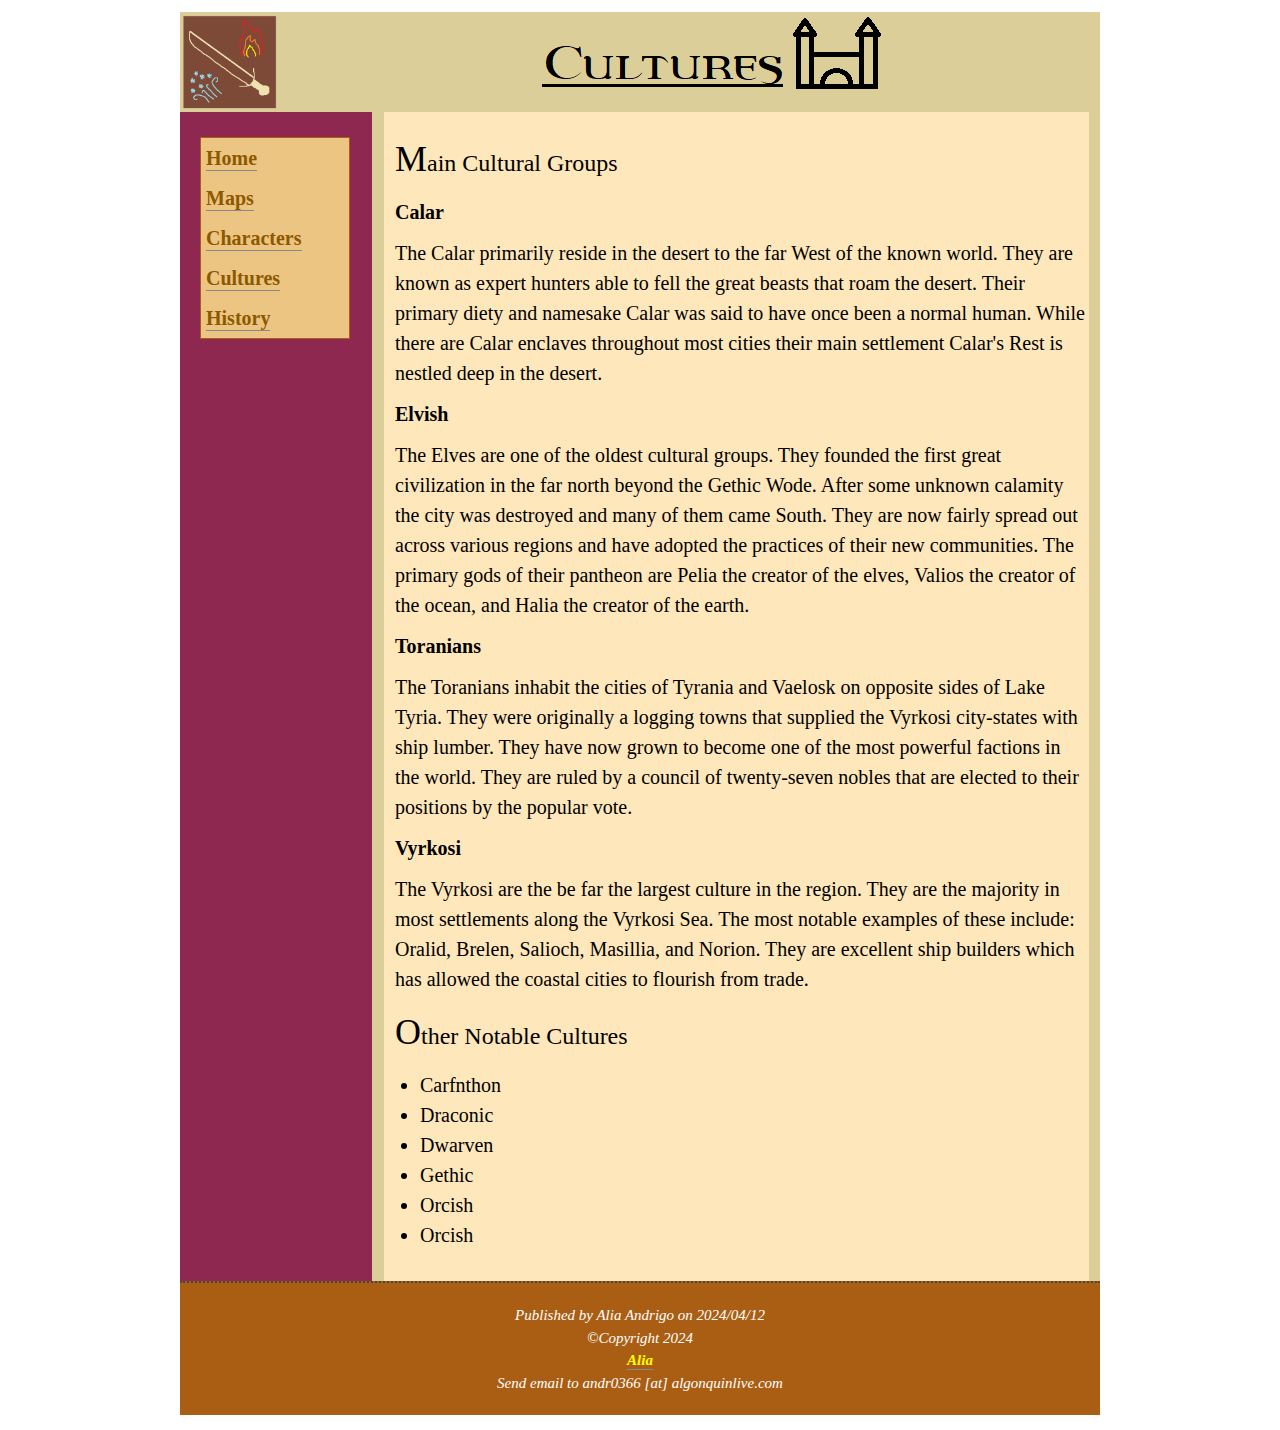
==== cultures.html @ 88edfb70 "Add files via upload" ====
<!DOCTYPE html>
<html lang="en">
  <head> 
   <link rel="stylesheet" href="global.css" media="screen">
   <title>A World of Sword and Sorcery/cultures</title> 
  </head>
<body class="cultures">

<div id="wrapper"> 
<header> <img src="images/logo.png" width="100"/><h1>Cultures</h1> </header>
<br><br>

<article>

<section> <h2>Main Cultural Groups </h2> </section>

<section> <p><strong>Calar</strong></p>
<p>The Calar primarily reside in the desert to the far West of the known world. They are known as expert hunters able to fell the great beasts that roam the desert.  Their primary diety and namesake Calar was said to have once been a normal human. While there are Calar enclaves throughout most cities their main settlement Calar's Rest is nestled deep in the desert.</p>
<p><strong>Elvish</strong></p>
<p>The Elves are one of the oldest cultural groups.  They founded the first great civilization in the far north beyond the Gethic Wode.  After some unknown calamity the city was destroyed and many of them came South.  They are now fairly spread out across various regions and have adopted the practices of their new communities.  The primary gods of their pantheon are Pelia the creator of the elves, Valios the creator of the ocean, and Halia the creator of the earth.</p>
<p><strong>Toranians</strong></p>
<p>The Toranians inhabit the cities of Tyrania and Vaelosk on opposite sides of Lake Tyria.  They were originally a logging towns that supplied the Vyrkosi city-states with ship lumber.  They have now grown to become one of the most powerful factions in the world. They are ruled by a council of twenty-seven nobles that are elected to their positions by the popular vote.</p>
<p><strong>Vyrkosi</strong></p>
<p>The Vyrkosi are the be far the largest culture in the region.  They are the majority in most settlements along the Vyrkosi Sea.  The most notable examples of these include: Oralid, Brelen, Salioch, Masillia, and Norion.  They are excellent ship builders which has allowed the coastal cities to flourish from trade.   
</section>

<section> <h2>Other Notable Cultures</h2> </section>
 <ul>
  <li> Carfnthon </li>
  <li> Draconic </li>
  <li> Dwarven </li>
  <li> Gethic </li>
  <li> Orcish </li>
  <li> Orcish </li>
 </ul>
<br>
</article>

<nav role="navigation">
 <ul>
  <li> <a href="index.html" title="home"> Home </a> </li>
  <li> <a href="maps.html" title="map"> Maps </a> </li>
  <li> <a href="characters.html" title="characters"> Characters </a> </li>
  <li> <a href="cultures.html" title="cultures"> Cultures </a> </li>
  <li> <a href="history.html" title="history"> History </a> </li>
 </ul>
</nav>

<footer>

<p><address>Published by Alia Andrigo on 2024/04/12

<br>
&copy;Copyright 2024
<br>
<a href="mailto:andr0366@algonquinlive.com"title="Send email to Alia">Alia</a><br>Send email to andr0366 [at] algonquinlive.com </address></p>
</footer>

</div> <!--this div tag is closing wrapper-->

</body>
</html>
---- global.css ----
/* Alia Andrigo's CSS file */

body {font-family: "times new roman", verdana, arial, sans-serif;
      font-size: 20px;
      line-height: 1.5;
      margin: 0;
      padding: 0;
      background: white url(images/senvalamap.png) left top fixed;}

h2::first-letter {font-size:150%;}
h3::first-letter {font-size:150%;}
h4::first-letter {font-size:150%;}
h5::first-letter {font-size:150%;}

h1, h2, h3, h4, h5 {font-family: georgia, calibri, serif;  
            font-weight: normal;}

h1 {font-size:160%;}
h2, h3, h4, h5 {font-size:120%;}

p, h1, h2, h3, h4, h5, ol, ul {margin-top:0; 
                       margin-bottom:1px;}

ol {padding-left: 0;
    margin-left:300px;}

.nav-images {padding:10px; 
     border:1px solid black; 
     background-color: white;}

.map-images {padding:15px;}

a {color: #8c5900;
   font-weight: bold;
   text-decoration: none;
   border-bottom: 1px solid #898989;
   padding-bottom: 1px; }

a:visited {color: #4a2885;}

/a:hover, a:focus, a:active {background-color: #fff5e8; color: #800080; border-bottom-color: #fdebcf;}

div#wrapper {width: 920px;
             margin-left:auto;
             margin-right:auto;
             margin-top: 12px;
             margin-bottom: 15px;
             clear: both;
             background-color: #8e2850;
             background-image: url(images/wrap.png);
             background-repeat: repeat-y;
             background-position: right top;
             background-attachment: scroll;
             border: none;}

header {height: 100px;
        float: left;
        width: 920px;
        margin-bottom: 20px;}
        header h1, header p {text-indent: -999999px;}

.home header{background: white url(images/bannerhome.png) no-repeat;}
.maps header{background: white url(images/bannermaps.png) no-repeat;}
.characters header{background: white url(images/bannercharacters.png) no-repeat;}
.cultures header{background: white url(images/bannercultures.png) no-repeat;}
.history header{background: white url(images/bannerhistory.png) no-repeat;}

article {float: right;
         width: 720px;
         padding-left: 10px;}

p, h2, h3, h4, h5, table {width: 690px;
   padding-bottom: 10px;
   padding-left: 15px;
   padding-right: 15px;}
         
nav {float: left;
     width: 160px;
     padding: 5px;
     padding-left: 10px;}

footer {text-align: center;
        clear: both;
        padding: 10px;
        font-size: 75%;
        height: 1%;
        background-color: #aa5e14;
        color: #ffffff;
        border-top: 2px dotted #464646;}
table, th, td {border-style: hidden;
               border-collapse: collapse;
               padding-left: 15px;
               padding-bottom: 10px;}

nav ul {list-style-type: none;
        border: 1px solid #aa5e14;
        margin-left: 10px;
        padding-left: 5px;
        background-color: #ecc582;
        display: block;
        line-height: 2;
        height: 1%;}

nav a:hover {background-color: white;}

footer a:link {color: yellow;}
footer a:hover, footer a:focus, footer a:active {background-color: transparent;
                                                 border: none;}
table {border: 1px solid black;}

caption {display:none;}

thead {color: white;
       background-color: #cccccc;
       text-align: left;}
tbody {font-family: georgia, "times new roman", serif;
       font-size: 90%;}
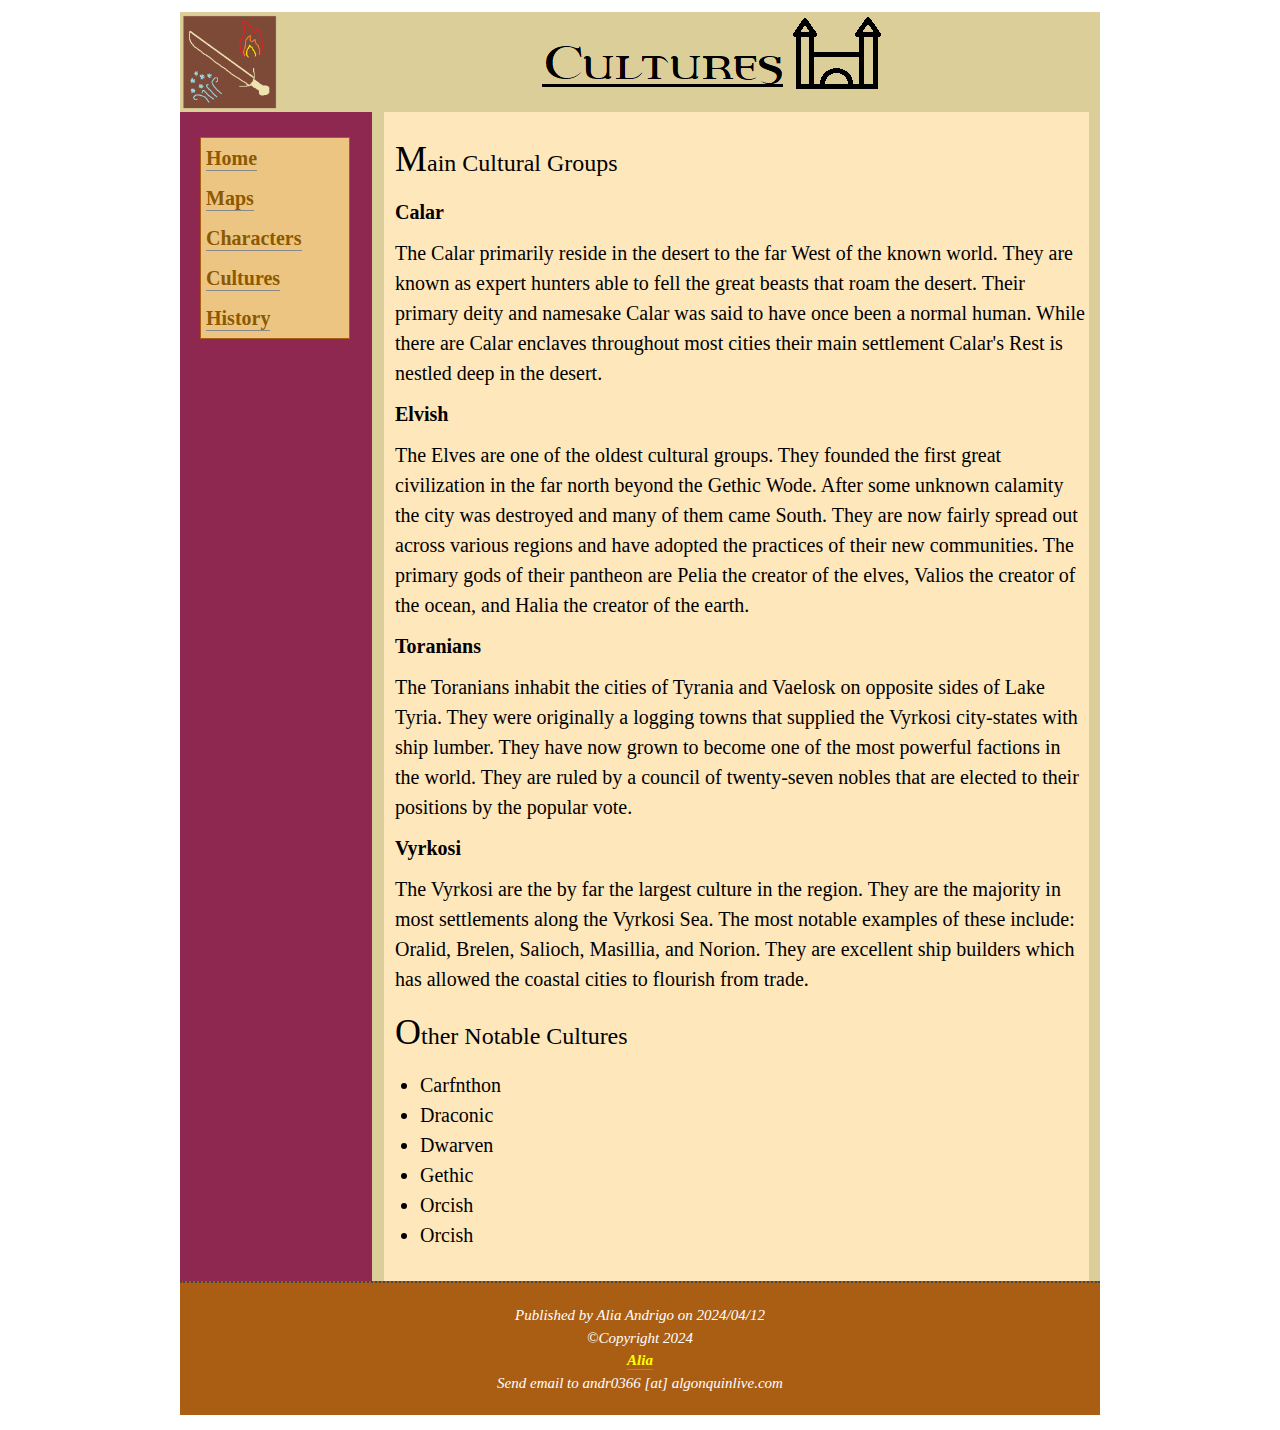
==== commit f1aa90ce: "Update cultures.html" ====
--- a/cultures.html
+++ b/cultures.html
@@ -15,13 +15,13 @@
 <section> <h2>Main Cultural Groups </h2> </section>
 
 <section> <p><strong>Calar</strong></p>
-<p>The Calar primarily reside in the desert to the far West of the known world. They are known as expert hunters able to fell the great beasts that roam the desert.  Their primary diety and namesake Calar was said to have once been a normal human. While there are Calar enclaves throughout most cities their main settlement Calar's Rest is nestled deep in the desert.</p>
+<p>The Calar primarily reside in the desert to the far West of the known world. They are known as expert hunters able to fell the great beasts that roam the desert.  Their primary deity and namesake Calar was said to have once been a normal human. While there are Calar enclaves throughout most cities their main settlement Calar's Rest is nestled deep in the desert.</p>
 <p><strong>Elvish</strong></p>
 <p>The Elves are one of the oldest cultural groups.  They founded the first great civilization in the far north beyond the Gethic Wode.  After some unknown calamity the city was destroyed and many of them came South.  They are now fairly spread out across various regions and have adopted the practices of their new communities.  The primary gods of their pantheon are Pelia the creator of the elves, Valios the creator of the ocean, and Halia the creator of the earth.</p>
 <p><strong>Toranians</strong></p>
 <p>The Toranians inhabit the cities of Tyrania and Vaelosk on opposite sides of Lake Tyria.  They were originally a logging towns that supplied the Vyrkosi city-states with ship lumber.  They have now grown to become one of the most powerful factions in the world. They are ruled by a council of twenty-seven nobles that are elected to their positions by the popular vote.</p>
 <p><strong>Vyrkosi</strong></p>
-<p>The Vyrkosi are the be far the largest culture in the region.  They are the majority in most settlements along the Vyrkosi Sea.  The most notable examples of these include: Oralid, Brelen, Salioch, Masillia, and Norion.  They are excellent ship builders which has allowed the coastal cities to flourish from trade.   
+<p>The Vyrkosi are the by far the largest culture in the region.  They are the majority in most settlements along the Vyrkosi Sea.  The most notable examples of these include: Oralid, Brelen, Salioch, Masillia, and Norion.  They are excellent ship builders which has allowed the coastal cities to flourish from trade.   
 </section>
 
 <section> <h2>Other Notable Cultures</h2> </section>
@@ -59,4 +59,4 @@
 </div> <!--this div tag is closing wrapper-->
 
 </body>
-</html>+</html>
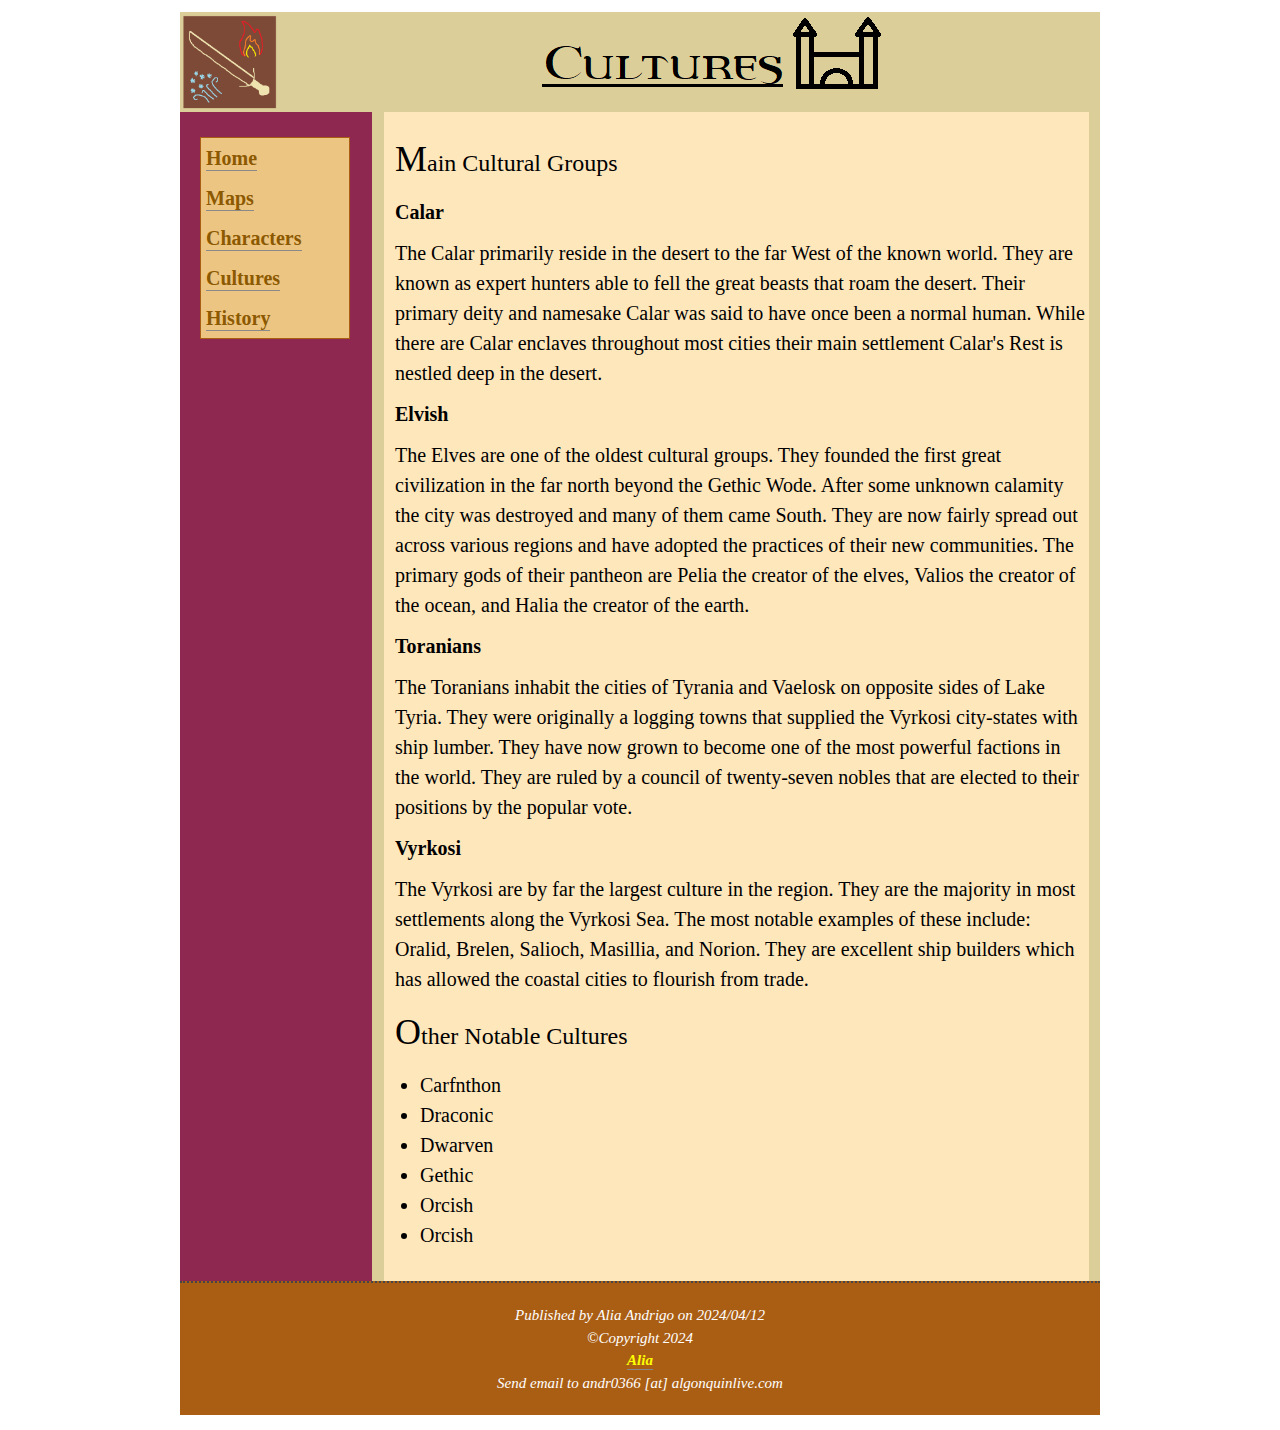
==== commit 917e548b: "Update cultures.html" ====
--- a/cultures.html
+++ b/cultures.html
@@ -21,7 +21,7 @@
 <p><strong>Toranians</strong></p>
 <p>The Toranians inhabit the cities of Tyrania and Vaelosk on opposite sides of Lake Tyria.  They were originally a logging towns that supplied the Vyrkosi city-states with ship lumber.  They have now grown to become one of the most powerful factions in the world. They are ruled by a council of twenty-seven nobles that are elected to their positions by the popular vote.</p>
 <p><strong>Vyrkosi</strong></p>
-<p>The Vyrkosi are the by far the largest culture in the region.  They are the majority in most settlements along the Vyrkosi Sea.  The most notable examples of these include: Oralid, Brelen, Salioch, Masillia, and Norion.  They are excellent ship builders which has allowed the coastal cities to flourish from trade.   
+<p>The Vyrkosi are by far the largest culture in the region.  They are the majority in most settlements along the Vyrkosi Sea.  The most notable examples of these include: Oralid, Brelen, Salioch, Masillia, and Norion.  They are excellent ship builders which has allowed the coastal cities to flourish from trade.   
 </section>
 
 <section> <h2>Other Notable Cultures</h2> </section>
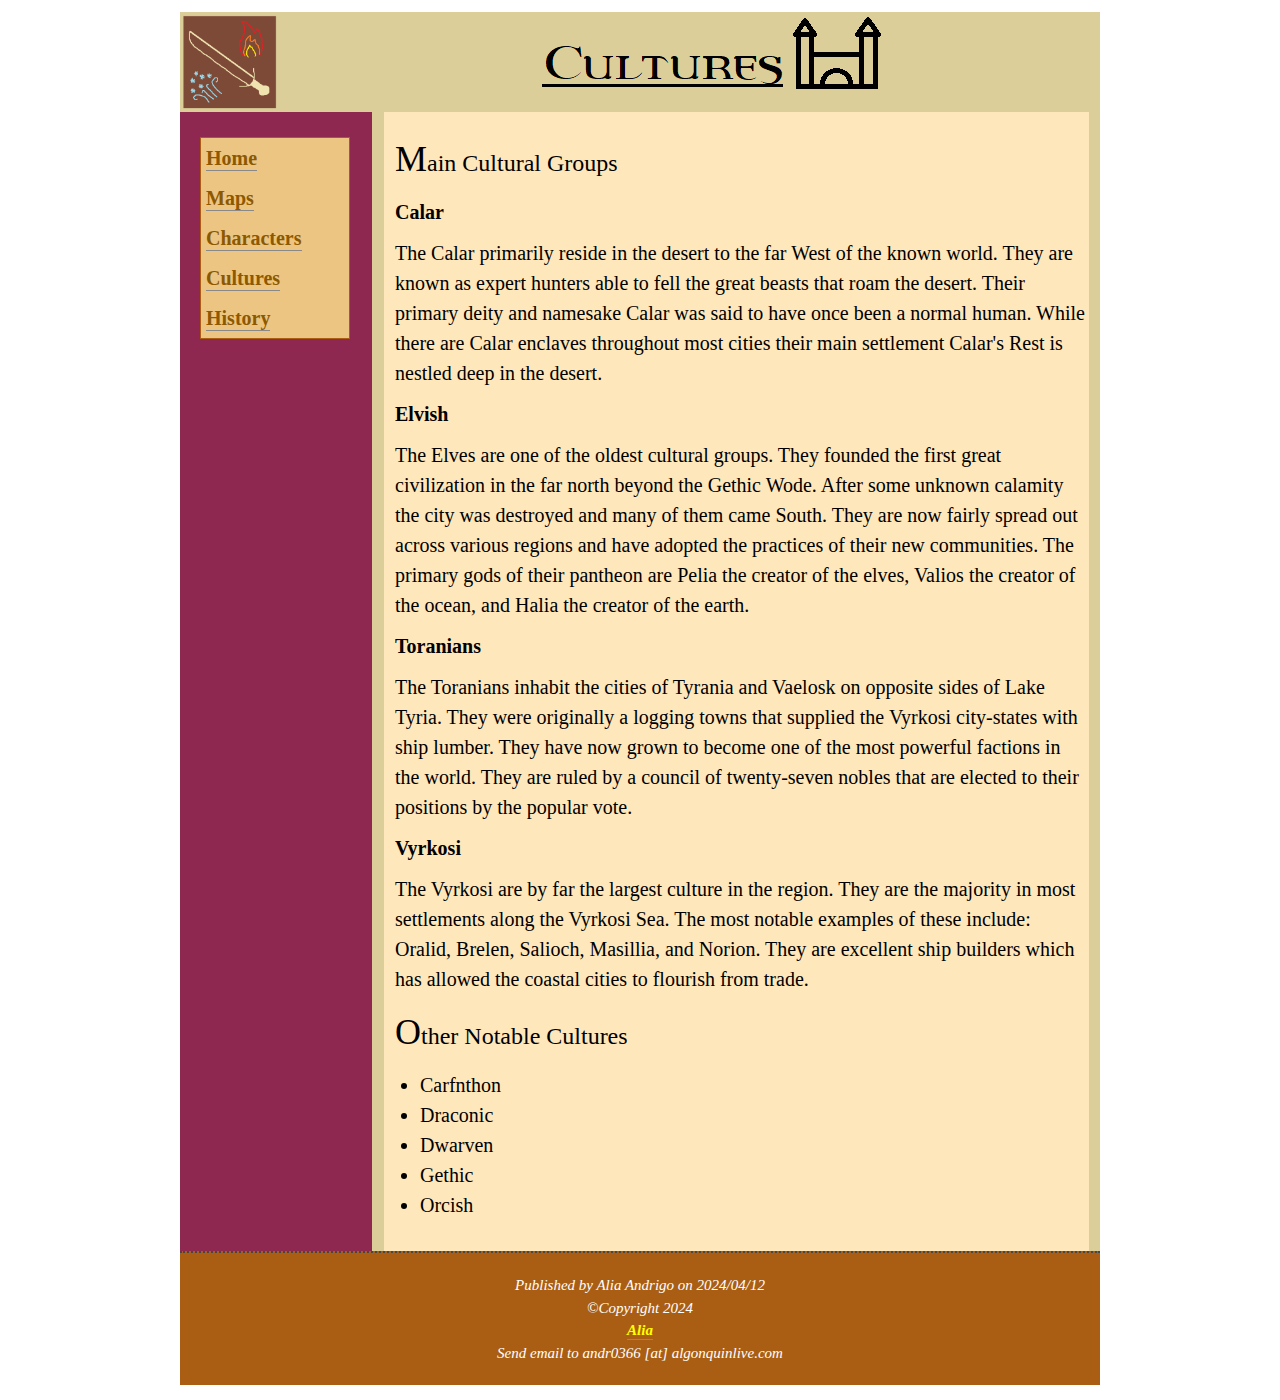
==== commit 190756f8: "Update cultures.html" ====
--- a/cultures.html
+++ b/cultures.html
@@ -31,7 +31,6 @@
   <li> Dwarven </li>
   <li> Gethic </li>
   <li> Orcish </li>
-  <li> Orcish </li>
  </ul>
 <br>
 </article>
